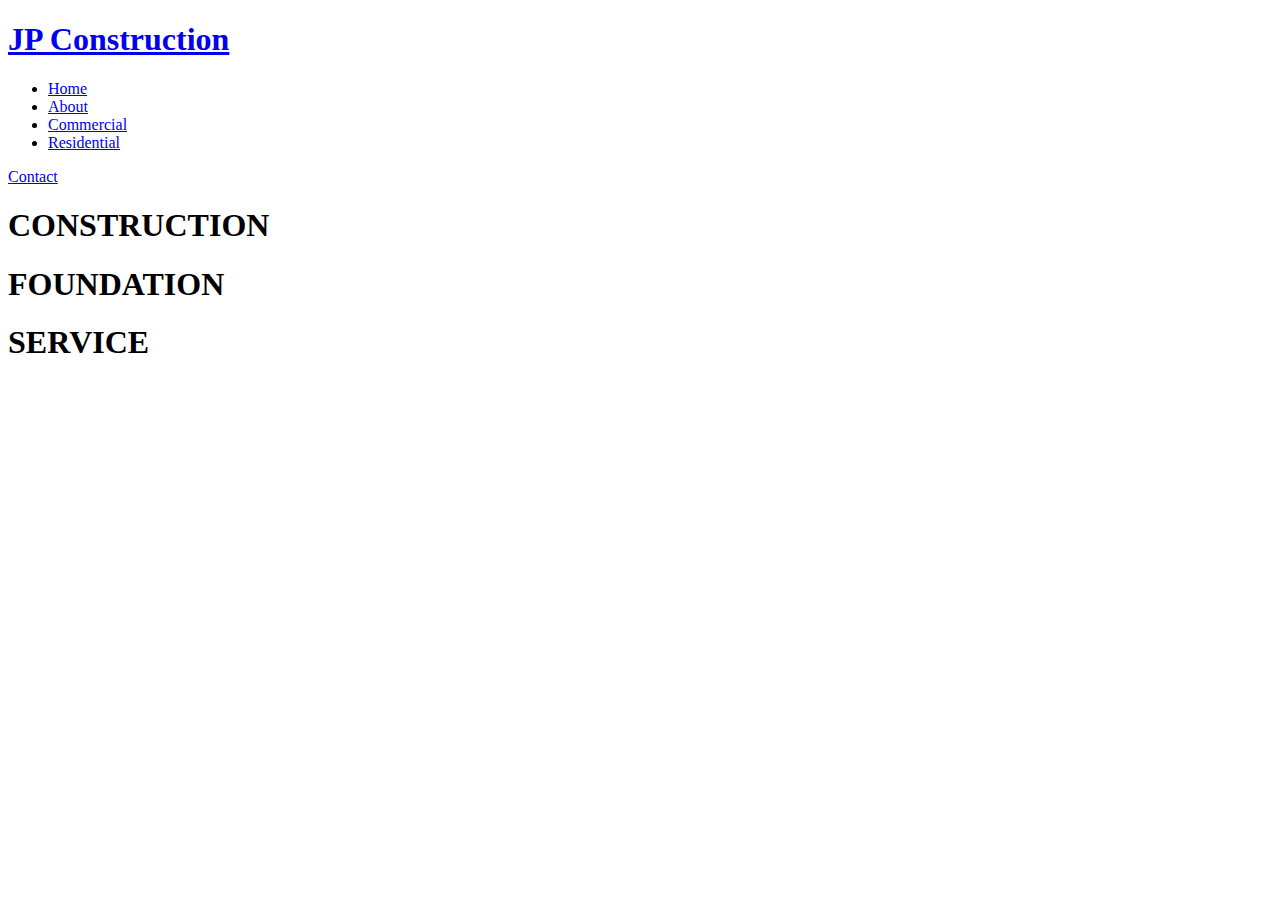
==== JP CONSTRUCTION/index.html @ 8ce4f390 "Update index.html" ====
<!DOCTYPE html>
<html lang="en">

<head>
  <meta charset="utf-8">
  <meta content="width=device-width, initial-scale=1.0"  name="viewport">

  <title>Home Page - JP Construction</title>
  <meta content="" name="description">
  <meta content="" name="keywords">

  <!-- Google Fonts -->
  <link href="https://fonts.googleapis.com/css?family=Open+Sans:300,300i,400,400i,600,600i,700,700i|Jost:300,300i,400,400i,500,500i,600,600i,700,700i|Poppins:300,300i,400,400i,500,500i,600,600i,700,700i" rel="stylesheet">

  <!--CSS Files -->
  <link href="assets/vendor/bootstrap/css/bootstrap.min.css" rel="stylesheet">

  <!-- Template Main CSS File -->
  <link href="assets/css/style.css" rel="stylesheet">

</head>
  

<body>

  <!-- ======= Header ======= -->
  <header id="header" class="fixed-top ">
    <div class="container d-flex align-items-center">

      <h1 class="logo mr-auto"><a href="index.html">JP Construction</a></h1>

      <nav class="nav-menu d-none d-lg-block">
        <ul>
          <li class="active"><a href="index.html">Home</a></li>
          <li><a href="#about">About</a></li>
          <li><a href="#services">Commercial</a></li>
          <li><a href="#portfolio">Residential</a></li>
        </ul>
      </nav><!-- .nav-menu -->

      <a href="#about" class="contact-btn scrollto">Contact</a>

    </div>
  </header><!-- End Header -->
  

  <!-- ======= Hero Section ======= -->
  <section id="hero" class="d-flex align-items-center">

    <div class="container">
      <div class="row">
        <div class="col6">
          <h1>CONSTRUCTION</h1>
          <h1>FOUNDATION</h1>
          <h1>SERVICE</h1>
        </div>

      </div>
    </div>

  </section><!-- End Hero -->

</body>

</html>
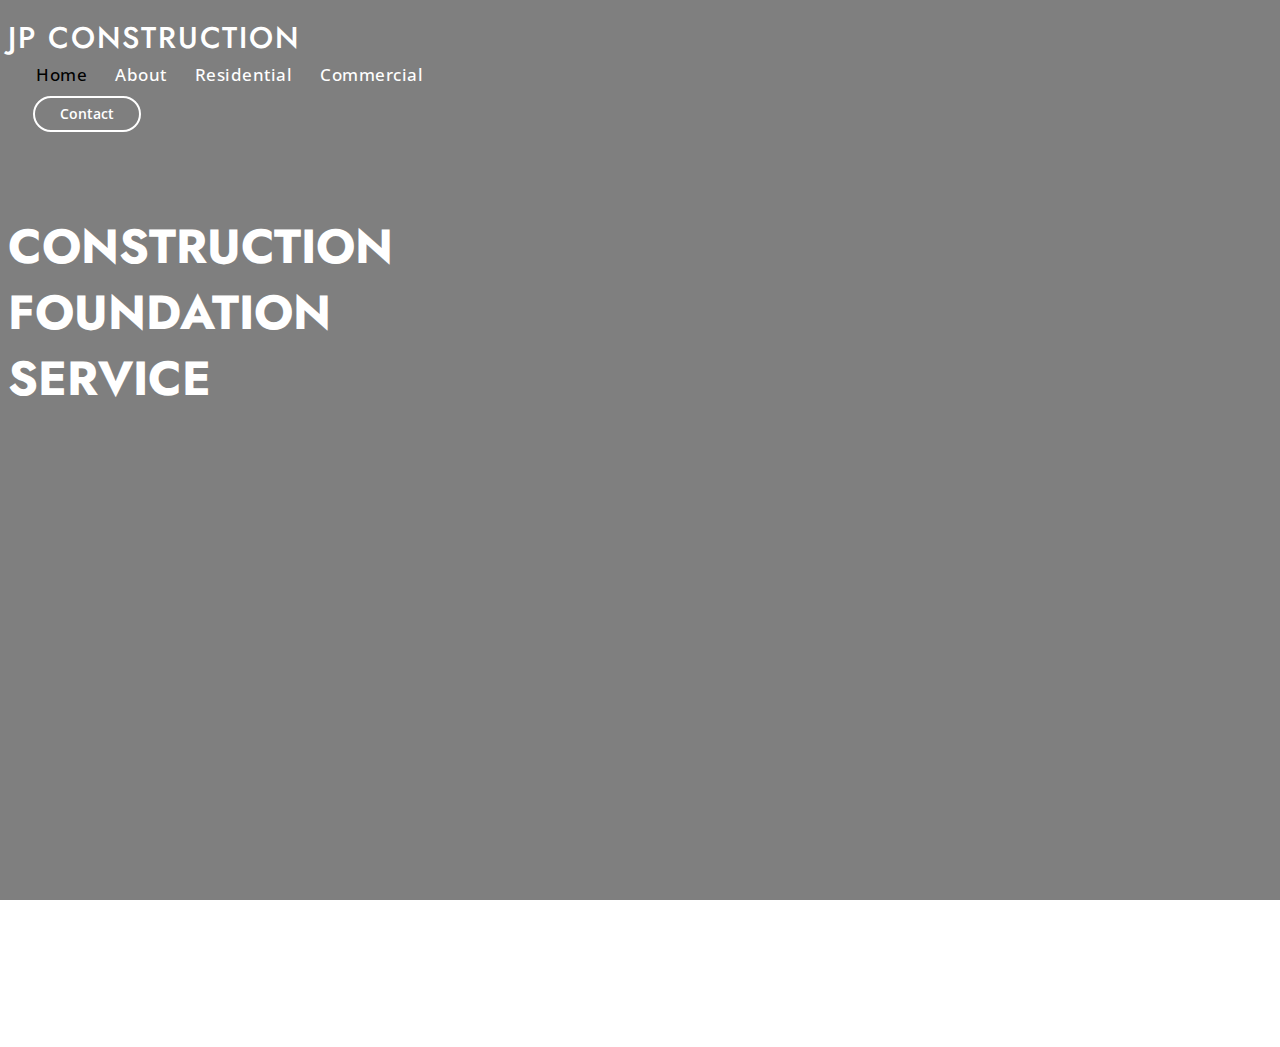
==== commit 02e0d437: "Add files via upload" ====
--- a/JP CONSTRUCTION/index.html
+++ b/JP CONSTRUCTION/index.html
@@ -3,7 +3,7 @@
 
 <head>
   <meta charset="utf-8">
-  <meta content="width=device-width, initial-scale=1.0"  name="viewport">
+  <meta content="width=device-width, initial-scale=1.0" name="viewport">
 
   <title>Home Page - JP Construction</title>
   <meta content="" name="description">
@@ -19,7 +19,6 @@
   <link href="assets/css/style.css" rel="stylesheet">
 
 </head>
-  
 
 <body>
 
@@ -32,17 +31,16 @@
       <nav class="nav-menu d-none d-lg-block">
         <ul>
           <li class="active"><a href="index.html">Home</a></li>
-          <li><a href="#about">About</a></li>
-          <li><a href="#services">Commercial</a></li>
-          <li><a href="#portfolio">Residential</a></li>
+          <li><a href="">About</a></li>
+          <li><a href="assets/ResidentialPage.html">Residential</a></li>
+          <li><a href="">Commercial</a></li>
         </ul>
       </nav><!-- .nav-menu -->
 
-      <a href="#about" class="contact-btn scrollto">Contact</a>
+      <a href="assets/contactPage.html" class="contact-btn scrollto">Contact</a>
 
     </div>
   </header><!-- End Header -->
-  
 
   <!-- ======= Hero Section ======= -->
   <section id="hero" class="d-flex align-items-center">
--- a/JP CONSTRUCTION/assets/css/style.css
+++ b/JP CONSTRUCTION/assets/css/style.css
@@ -0,0 +1,134 @@
+body {
+  font-family: "Open Sans", sans-serif;
+  background-image:linear-gradient(rgba(0,0,0,0.5),rgba(0,0,0,0.5)), url('../img/construction.jpg');
+  height: 100vh;
+  background-size: cover;
+  background-attachment: fixed;
+  background-position: center;
+}
+
+a {
+  text-decoration: none;
+}
+
+a:hover {
+  text-decoration: none;
+}
+
+h1, h2, h3, h4, h5, h6 {
+  font-family: "Jost", sans-serif;
+}
+
+
+
+/*--------------------------------------------------------------
+# Header
+--------------------------------------------------------------*/
+#header {
+  z-index: 997;
+  padding: 15px 0;
+}
+
+
+#header .logo {
+  font-size: 30px;
+  margin: 0;
+  padding: 0;
+  line-height: 1;
+  font-weight: 500;
+  letter-spacing: 2px;
+  text-transform: uppercase;
+}
+
+#header .logo a {
+  color: #fff;
+}
+
+#header .logo img {
+  max-height: 40px;
+}
+
+/*--------------------------------------------------------------
+# Navigation Menu
+--------------------------------------------------------------*/
+/* Desktop Navigation */
+.nav-menu ul {
+  margin: 0;
+  padding: 0;
+  list-style: none;
+}
+
+.nav-menu > ul {
+  display: flex;
+}
+
+.nav-menu > ul > li {
+  position: relative;
+  white-space: nowrap;
+  padding: 10px 0 10px 28px;
+}
+
+.nav-menu a {
+  display: block;
+  position: relative;
+  color: #fff;
+  transition: 0.3s;
+  font-size: 15px;
+  letter-spacing: 0.5px;
+  font-weight: 500;
+  font-family: "Open Sans", sans-serif;
+  font: bold;
+  font-size: 17px;
+}
+
+.nav-menu a:hover, .nav-menu .active > a, .nav-menu li:hover > a {
+  color: black;
+}
+
+
+/* Get Startet Button */
+.contact-btn {
+  margin-left: 25px;
+  color: white;
+  border-radius: 50px;
+  padding: 6px 25px 7px 25px;
+  white-space: nowrap;
+  transition: 0.3s;
+  font-size: 14px;
+  display: inline-block;
+  border: 2px solid white;
+  font-weight: 600;
+}
+
+.contact-btn:hover {
+  background: black;
+  color: white;
+}
+
+@media (max-width: 768px) {
+  .contact-btn {
+    margin: 0 48px 0 0;
+    padding: 6px 20px 7px 20px;
+  }
+}
+
+/*--------------------------------------------------------------
+# Hero Section
+--------------------------------------------------------------*/
+#hero {
+  width: 100%;
+  height: 100vh;
+
+}
+
+#hero .container {
+  padding-top: 72px;
+}
+
+#hero h1 {
+  margin: 0 0 10px 0;
+  font-size: 48px;
+  font-weight: 700;
+  line-height: 56px;
+  color: #fff;
+}
